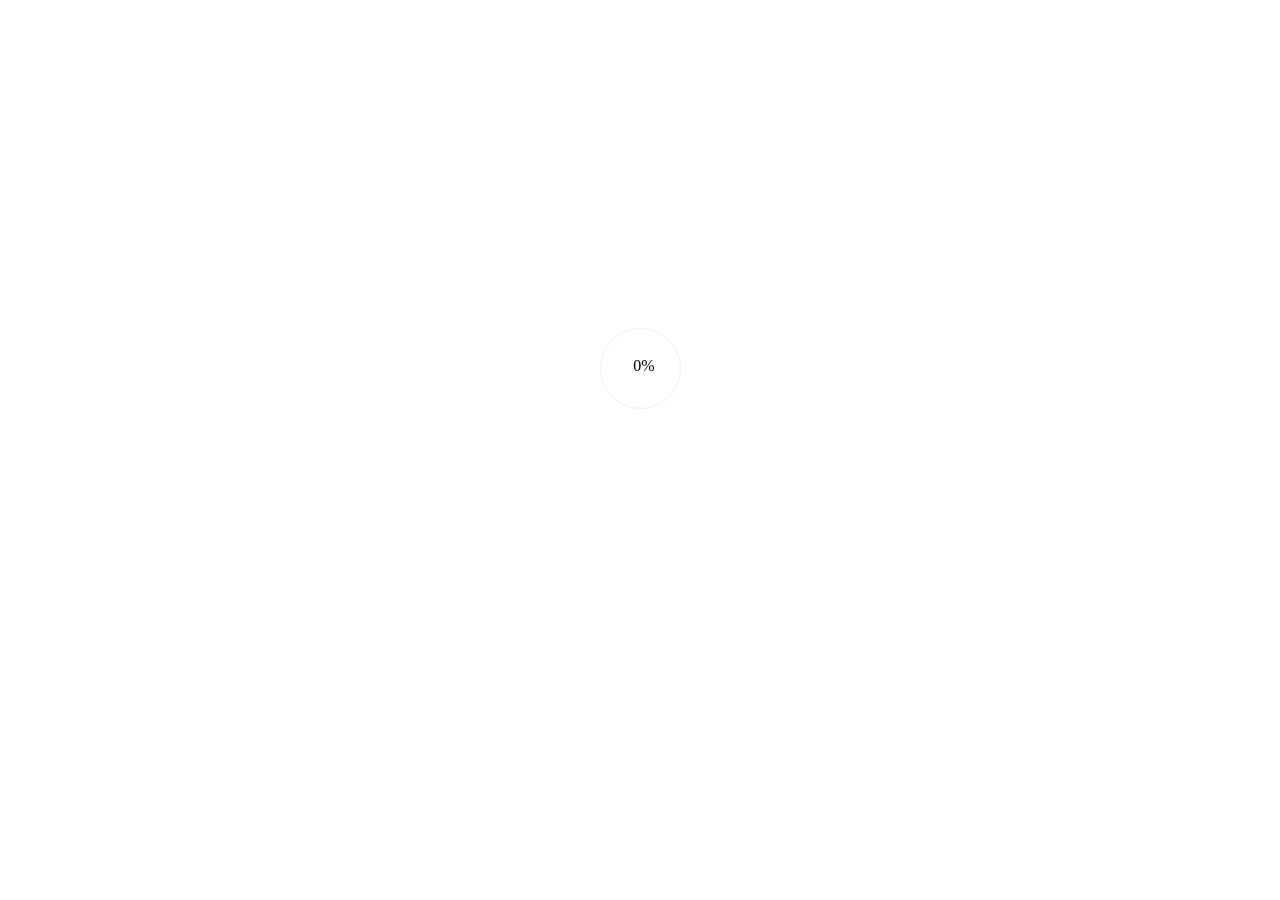
==== index.html @ a5309280 "ChekEdit" ====
<!DOCTYPE html>
<html dir="rtl">

<head>
    <meta charset="UTF-8">
    <meta http-equiv="X-UA-Compatible" content="IE=edge">
    <meta name="viewport" content="width=device-width, initial-scale=1.0">
    <title>Nima Tajik | نیما تاجیک</title>
    <link href="https://cdn.jsdelivr.net/npm/bootstrap@5.1.0/dist/css/bootstrap.min.css" rel="stylesheet"
        integrity="sha384-KyZXEAg3QhqLMpG8r+8fhAXLRk2vvoC2f3B09zVXn8CA5QIVfZOJ3BCsw2P0p/We" crossorigin="anonymous">
    <script src="https://cdn.jsdelivr.net/npm/bootstrap@5.1.0/dist/js/bootstrap.bundle.min.js"
        integrity="sha384-U1DAWAznBHeqEIlVSCgzq+c9gqGAJn5c/t99JyeKa9xxaYpSvHU5awsuZVVFIhvj"
        crossorigin="anonymous"></script>
    <link href='https://unpkg.com/boxicons@2.0.7/css/boxicons.min.css' rel='stylesheet'>
    <link rel="stylesheet" href="https://pro.fontawesome.com/releases/v5.10.0/css/all.css"
        integrity="sha384-AYmEC3Yw5cVb3ZcuHtOA93w35dYTsvhLPVnYs9eStHfGJvOvKxVfELGroGkvsg+p" crossorigin="anonymous" />
    <link rel="stylesheet" href="style.css">
    <link rel="shortcut icon" href="Assets/Img/logo-org.png" type="image/x-i" />
    <link rel="stylesheet" href="./Assets/aos-master/aos-master/dist/aos.css">
    <script src="https://ajax.googleapis.com/ajax/libs/jquery/3.5.1/jquery.min.js"></script>
    <script src="./Assets/aos-master/aos-master/dist/aos.js"></script>
    <link rel="stylesheet" type="text/css" href="./Assets/dist/loading-bar.css" />
    <script type="text/javascript" src="./Assets/dist/loading-bar.js"></script>
    <link href="https://cdn.jsdelivr.net/npm/bootstrap@5.1.1/dist/css/bootstrap.min.css" rel="stylesheet">
    <script src="https://cdn.jsdelivr.net/npm/bootstrap@5.1.1/dist/js/bootstrap.bundle.min.js"></script>
</head>

<body id="body" class="BodyPic windosBodyPic" data-bs-spy="scroll" data-bs-target=".navbar" data-bs-offset="50">

    <!-- Navbar -->
    <div class="col-12 w-100 fixed-bottom phoneDisplayNone" id="firstDisplayMode">
        <ul class="nav" id="navChangeColor">
            <span class="nav-indicator" id="navIndicator"></span>
            <li class="navLis" id="projectClick">
                <a href="#" class="navA">
                    <i class='fas fa-folder-open' id="iconOne"></i>
                </a>
            </li>
            <li onclick="homeClick()">
                <a href="#" class="navA">
                    <i class='fas fa-home' id="iconTwo"></i>
                </a>
            </li>
            <li onclick="userClick()">
                <a href="#" class="navA">
                    <i class='fas fa-user' id="iconThree"></i>
                </a>
            </li>
        </ul>
    </div>
    <svg xmlns="http://www.w3.org/2000/svg" version="1.1" id="filter-svg" class="phoneDisplayNone">
        <defs>
            <filter id="goo">
                <feGaussianBlur in="SourceGraphic" stdDeviation="10" result="blur" />
                <feColorMatrix in="blur" mode="matrix" values="1 0 0 0 0  0 1 0 0 0  0 0 1 0 0  0 0 0 18 -7"
                    result="goo" />
                <feBlend in="SourceGraphic" in2="goo" />
            </filter>
        </defs>
    </svg>

    <!-- Loading -->
    <div id="myItem1" data-preset="circle">
    </div>

    <!-- TypeText -->
    <div class="container" id="firstDisplayMode1">
        <div class="row">
            <div class="col-12">
                <h2 class="typeTest" id="typeOne">
                    نیما تاجیک
                </h2>
                <p class="typeTest2" id="typeTwo"> برنامه نویس و طراح وب </p>
            </div>
        </div>
    </div>

    <!-- MailBox -->
    <div class="phoneDisplayNone mailBox" id="firstDisplayMode2">
        <Button class="btnMailBox" onclick="btnMailBox()"><i class="fas fa-bars" aria-hidden="true"
                id="barIcon"></i></Button>
        <a href="https://telegram.me/OrgUser01" target="-blank"><i class="fab fa-telegram" aria-hidden="true"
                id="iconTel"></i></a>
        <i class="fab fa-whatsapp" aria-hidden="true" id="iconWat"></i>
        <i class="far fa-envelope" id="iconMail"></i>
        <button class="closeIcon" onclick="closeIcon()"><i class="fas fa-times" id="closicon"></i></button>
    </div>

    <!-- Parallax -->
    <div class="container-fluid phoneDisplayNone">
        <div class="row">
            <div class="parallax col-12" id="parallaxImage"></div>
        </div>
    </div>

    <!-- Introdus My Self -->
    <div id="titleDisplayMode" class="phoneDisplayNone">
        <h2 class="titleIntrodus">معرفـــی</h2>
        <div class="afterBeforOne"></div>
        <div class="afterBeforTwo"></div>
    </div>
    <div class="container phoneDisplayNone" id="myPic">
        <div class="row mt-4" style="width: 95%;margin: auto;">
            <div class="MyPhoto col-12">
                <h4 class="mt-4">نیما تاجیک</h4>
                <p class="introdiusParagraf mt-4"><span>متولد</span> : 1383/07/29</p>
                <p class="introdiusParagraf"><span>رشته درسی </span>: کامپیوتر</p>
                <p class="introdiusParagraf"><span>مسلط به </span>: Html - Css - Bootstrap</p>
                <p class="introdiusParagraf"><span>آشنایی به</span>:Javascript - Jquery</p>
                <p class="introdiusParagraf"><span>آشنایی نسبی به</span>: Sass - Photoshop - Git</p>
                <p class="introdiusParagraf">داشتن مهارت نسبی به تایپ ده انگشتی</p>
            </div>
            <div class="row" style="margin: 0 auto;">
                <div class="col-6">
                    <div class="orgProjectDivPhone">
                        <div id="privPhoneProj"></div>
                        <p style="position: relative; bottom: 20%; color: indigo; font-size: 15px;">پروژه</p>
                    </div>
                </div>
                <div class="col-6">
                    <div class="orgProjectDivPhone1">
                        <div id="privPhoneProj1"></div>
                        <p style="position: relative; bottom: 20%;color: indigo; font-size: 15px;">مینی پروژه</p>
                    </div>
                </div>
            </div>
        </div>
        <br><br><br><br><br>
    </div>



    <!-- My Project -->
    <div class="orgProjectDiv" id="orgProjectDiv">
        <button type="button" class="proje" id="projeClick">پروژه</button>
        <button type="button" class="miniProje" id="miniProjeClick">مینی پروژه</button>
    </div>
    <div id="projeoneDisplay">
        <div id="projes">
            <div class="orginalDiv">
                <a href="projectPage/LearnWebDesign/index.html" target="-blank" style="text-decoration: none;">
                    <div class="row projeOneDiv">
                        <div class="col-7">
                            <p class="pOne">Learn Web Design</p>
                            <p class="withPOne">با استفاده از :
                                <br>
                                <span>Html - Css - Bootstrap</span>
                                <span>JavaScript</span>
                            </p>
                            <div class="circleSpangold"></div>
                        </div>
                        <div class="col-5">
                            <img src="Assets/Img/screencapture-file-E-project-NimaTjk-projectPage-LearnWebDesign-index-html-2021-10-04-04_22_20.png"
                                alt="" class="projeImg">
                        </div>
                    </div>
                </a>
            </div>
            <div class="orginalDiv mt-4">
                <a href="projectPage/mainportofolio-main/page3.html" target="-blank" style="text-decoration: none;">
                    <div class="row projeOneDiv">
                        <div class="col-7">
                            <p class="pOne">FoodShop</p>
                            <p class="withPOne">با استفاده از :
                                <br>
                                <span>Html - Css - Bootstrap</span>
                            </p>
                            <div class="circleSpangold1"></div>
                        </div>
                        <div class="col-5">
                            <img src="Assets/Img/screencapture-file-E-project-NimaTjk-projectPage-mainportofolio-main-page3-html-2021-10-04-07_43_11.png"
                                alt="" class="projeImg">
                        </div>
                    </div>
                </a>
            </div>
        </div>

        <!-- Mini -->
    </div>
    <div id="miniProjes">
        <div class="orginalDiv mt-4">
            <a href="projectPage/7lerarnCalculator/calculator.html" target="-blank" style="text-decoration: none;">
                <div class="row projeOneDiv">
                    <div class="col-7">
                        <p class="pOne" style="font-size:14px;">ماشین حساب | مهندسی</p>
                        <p class="withPOne">با استفاده از :
                            <br>
                            <span>JavaScript</span>
                        </p>
                        <div class="circleSpangold2"></div>
                    </div>
                    <div class="col-5">
                        <img src="Assets/Img/calEdit.png" alt="" class="projeImg">
                    </div>
                </div>
            </a>
        </div>
        <div class="orginalDiv mt-4">
            <a href="projectPage/signIn/login.html" target="-blank" style="text-decoration: none;">
                <div class="row projeOneDiv">
                    <div class="col-7">
                        <p class="pOne" style="font-size:14px;">صحفه ی ورود</p>
                        <p class="withPOne">با استفاده از :
                            <br>
                            <span>Html - Css - JavaScript</span>
                        </p>
                        <div class="circleSpangold3"></div>
                    </div>
                    <div class="col-5">
                        <img src="Assets/Img/screencapture-file-E-project-NimaTjk-projectPage-LearnWebDesign-login-html-2021-10-14-06_03_00.png"
                            alt="" class="projeImg">
                    </div>
                </div>
            </a>
        </div>
    </div>
    <div class="container windowsDisplayNone " id="windowsDisplayNone" style="font-family: cursive !important;">
        <div class="row ">
            <div id="wrapper">
                <!-- Sidebar -->
                <div id="sidebar-wrapper">

                    <div class="sidebar-nav">
                        <div id="page-content-wrapper">
                            <div class="container-fluid">
                                <a href="#menu-toggle" class="btn btn-default " id="menu-toggle" onclick="myIconBar()"
                                    ondblclick="myIconBarDbl()"><i class="fas fa-bars barWindos"></i></a>
                            </div>
                        </div>
                        <nav>
                            <div class="nav1 nav-stacked ">
                                <div class="myImgDiv">
                                    <img src="Assets/Img/undraw_Coding_re_iv62.png" alt="" class="myImgw">
                                </div>
                                <div class="typeDiv">
                                    <h2 class="typeTestW" id="typeOne">
                                        نیما تاجیک
                                    </h2>
                                    <p class="typeTestW2" id="typeTwo"> برنامه نویس و طراح وب </p>
                                </div>
                            </div>

                            <div class="navBtnWindows">
                                <button id="projIconClick"><i class='fas fa-folder-open'></i></button>
                                /
                                <button id="userIconClick"><i class='fas fa-user'></i></button>
                            </div>
                        </nav>
                    </div>
                </div>
            </div>
            <div class="col-lg-9">
                <br>
                <div class="container" id="dipslaWindosIntrodus">
                    <div class="row">
                        <div align=center class="">
                            <p class="skillsWindos">مهارت ها</p>
                            <div class="afterone"></div>
                            <div class="aftertow"></div>
                            <div class="afterthree"></div>
                            <div></div>
                        </div>
                    </div>
                    <div class="row mt-4" data-aos="fade-up">
                        <div class="myIntrodus">
                            <h4 class="nimatjk">نیما تاجیک</h4>
                            <p class="introdiusParagrafW mt-4"><span>متولد</span> : 1383/7/29</p>
                            <p class="introdiusParagrafW"><span>رشته درسی </span>: کامپیوتر</p>
                            <p class="introdiusParagrafW" style="font-family: cursive;"><span>تسلط به </span>: Html -
                                Css - Bootstrap</p>
                            <p class="introdiusParagrafW" style="font-family: cursive;"><span>آشنایی به </span>: Sass -
                                Javascript - Jquery -
                                Photoshop - Git</p>
                            <p class="introdiusParagrafW">داشتن مهارت نسبی به تایپ ده انگشتی</p>
                            <p class="myBiogrophy">من از سال 1399 برنامه نویسی رو شروع کردم و با کمک ویدیو های اموزشی و
                                دوره های مختلف تونستم به دانش خودم در قسمت فرانت اند ، هر روز و هر روز اضافه کنم. من
                                علاقه به برنامه نویسی و طراحی وب دارم ، و هدف اینده ی من بک اند و فول استک شدن هست.</p>
                        </div>
                        <div class="row mt-4">
                            <div class="col-lg-4" data-aos="fade-up" data-aos-duration="2000">
                                <div class="orgProjectDivWindows">
                                    <div class="circProj1"></div>
                                    <div class="circProj2"></div>
                                    <div id="projectNumber"></div>
                                    <p>پروژه شخصی</p>
                                </div>
                            </div>
                            <div class="col-lg-4" data-aos="fade-up" data-aos-duration="2000">
                                <div class="orgProjectDivWindows1">
                                    <div class="circProj3"></div>
                                    <div class="circProj4"></div>
                                    <div id="privProjectNumber"></div>
                                    <p>پروژه</p>
                                </div>
                            </div>
                            <div class="col-lg-4" data-aos="fade-up" data-aos-duration="2000">
                                <div class="orgProjectDivWindows2">
                                    <div class="circProj5"></div>
                                    <div class="circProj6"></div>
                                    <div id="miniProjectNumber"></div>
                                    <p>مینی پروژه</p>
                                </div>
                            </div>
                        </div>
                    </div>
                </div>
                <br><br>
                <div id="windosProjeDis">
                    <div class="row">
                        <div align=center>
                            <p class="projetitleWindos">پروژه</p>
                        </div>
                    </div>
                    <div class="row porojOneWindows1">
                        <div class="col-lg-12 boxshdiw" style="margin: 0 -7px 0px 0;">
                            <a href="projectPage/Note/index.html" target="-blank">
                                <div class="row">
                                    <div class="col-lg-8">
                                        <h4 class="projeTitleWindows">دفترچه یادداشت</h4>
                                        <p>با استفاده از:
                                        </p>
                                        <p>Html - Css - Bootstrap - Javascript</p>
                                        <p><strong>Web Version</strong></p>
                                    </div>
                                    <div class="col-lg-4">
                                        <img src="Assets/Img/Screenshot 2021-10-22 103046.png" alt=""
                                            class="projeImgNote">
                                    </div>
                                </div>
                            </a>
                        </div>
                    </div>

                    <div class="row porojOneWindows1 mt-3">
                        <div class="col-lg-12 boxshdiw" style="margin: 0 -7px 0 0;">
                            <a href="projectPage/7lerarnCalculator/calculator.html" target="-blank">
                                <div class="row">
                                    <div class="col-lg-8">
                                        <h4 class="projeTitleWindows">ماشین حساب مهندسی</h4>
                                        <p>با استفاده از:
                                        </p>
                                        <p>Html - Css - Javascript </p>
                                    </div>
                                    <div class="col-lg-4">
                                        <img src="Assets/Img/screencapture-file-E-project-7lerarnCalculator-calculator-html-2021-10-04-05_30_39.png"
                                            alt="" style="width: 100px; height: 50px;">
                                    </div>
                                </div>
                            </a>
                        </div>
                    </div>

                    <div class="row porojOneWindows1 mt-3">
                        <div class="col-lg-12 boxshdiw" style="margin: 0 -7px 0 0;">
                            <a href="projectPage/signIn/login.html" target="-blank">
                                <div class="row">
                                    <div class="col-lg-8">
                                        <h4 class="projeTitleWindows">صفحه ی ورود</h4>
                                        <p>با استفاده از:
                                        </p>
                                        <p>Html - Css - Javascript</p>
                                    </div>
                                    <div class="col-lg-4">
                                        <img src="Assets/Img/screencapture-file-E-project-NimaTjk-projectPage-LearnWebDesign-login-html-2021-10-14-06_03_00.png"
                                            alt="">
                                    </div>
                                </div>
                            </a>
                        </div>
                    </div>

                    <div class="row porojOneWindows mt-4">
                        <div class="col-lg-6 boxshdiw" style="margin: 0 -15px 0 0;">
                            <a href="projectPage/LearnWebDesign/index.html" target="-blank">
                                <div class="row">
                                    <div class="col-lg-8">
                                        <h4 class="projeTitleWindows">LearnWebDesign</h4>
                                        <p>با استفاده از:
                                        </p>
                                        <p>Html - Css - Bootstrap - Javascript - Jquery</p>
                                    </div>
                                    <div class="col-lg-4">
                                        <img src="Assets/Img/screencapture-file-E-project-NimaTjk-projectPage-LearnWebDesign-index-html-2021-10-04-04_22_20.png"
                                            alt="">
                                    </div>
                                </div>
                            </a>
                        </div>

                        <div class="col-lg-6 boxshdiw" style="margin: 0 15px 0 0;">
                            <a href="projectPage/mainportofolio-main/page3.html" target="-blank">
                                <div class="row">
                                    <div class="col-lg-8">
                                        <h4 class="projeTitleWindows">FoodShop</h4>
                                        <p>با استفاده از:
                                        </p>
                                        <p>Html - Css - Bootstrap - Javascript - Jquery</p>
                                    </div>
                                    <div class="col-lg-4">
                                        <img src="Assets/Img/screencapture-file-E-project-NimaTjk-projectPage-mainportofolio-main-page3-html-2021-10-04-07_43_11.png"
                                            alt="">
                                    </div>
                                </div>
                            </a>
                        </div>
                    </div>
                </div>
            </div>
        </div>
    </div>
    <div id="myItem2" data-preset="circle">
    </div>
    <script src="Script.js"></script>
</body>

</html>
---- style.css ----
#myItem2{
    display: none;
}
*{
    cursor: url(../NimaTajik/Assets/Img/circle-and-cursor-arrow.png) , auto;
    font-family:'Vazir-FD';
}
@font-face {
    font-family:'Vazir-FD';
    src: url('../NimaTajik/Assets/Fonts/vazir/woff/Vazir-FD.woff') format('woff');
}
@keyframes shake {
    10%, 90% {
      transform: translate3d(-1px, 0, 0);
    }
    
    20%, 80% {
      transform: translate3d(2px, 0, 0);
    }
  
    30%, 50%, 70% {
      transform: translate3d(-4px, 0, 0);
    }
  
    40%, 60% {
      transform: translate3d(4px, 0, 0);
    }
  }
.miniProje:hover{
    animation: shake 0.82s cubic-bezier(.36,.07,.19,.97) both;
    transform: translate3d(0, 0, 0);
    backface-visibility: hidden;
    perspective: 1000px;
    color: white;
    background-color: goldenrod;
    border-bottom: 1px dashed white !important;
}
.proje:hover{
    animation: shake 0.82s cubic-bezier(.36,.07,.19,.97) both;
    transform: translate3d(0, 0, 0);
    backface-visibility: hidden;
    perspective: 1000px;
    color: white;
    background-color: goldenrod;
    border-bottom: 1px dashed white !important;
}
.miniProje:focus{
    outline: none;
}
.proje:focus{
    outline: none;
}
#dipslaWindosIntrodus{
    display: none;
}
#windosProjeDis{
    display: none;
}
.BodyPic{
    background-image: url(../NimaTajik/Assets/Img/sigmund-65u8D-iNh0M-unsplash.jpg);
    background-repeat: no-repeat;
    background-size: cover;
    height: 45rem;
}
.changebackgroundimage{
    background-image: none;
    background: white;
}

.changecolor{
    color: black !important;
}
.color{
    color: white;
}

/*  */
.orgProjectDivPhone{
    background-color: white;
    color: black;
    margin-top: 20px;
    text-align: center;
    width: 105%;
    border-radius: 10px;
    height: 80%;
    /* padding: 15px; */
    box-shadow: 0px 0px 12px 0px #ebebeb;
    /* position: relative; */
    /* top: 5%; */
}
#privPhoneProj{
    font-size: 18px;
    color: black;
    position: relative;
    /* bottom: 20%; */
    font-family: 'Font Awesome 5 Pro';
}

.orgProjectDivPhone1{
    background-color: white;
    color: black;
    margin-top: 20px;
    text-align: center;
    width: 105%;
    border-radius: 10px;
    height: 60%;
    /* padding: 15px; */
    box-shadow: 0px 0px 12px 0px #ebebeb;
    /* position: relative; */
    /* top: 5%; */
}
#privPhoneProj1{
    font-size: 18px;
    color: black;
    position: relative;
    /* bottom: 20%; */
    font-family: 'Font Awesome 5 Pro';
}
.addTopClassChange::before{
    content: "" !important;
    position: absolute !important;
    top: -1px !important;
    left: 33px !important;
    width: 30px !important;
    height: 27px !important;
    border-top-right-radius: 100% !important;
    background: transparent !important;
    z-index: -1 !important;
    background-color: rgb(207, 158, 33) !important;
}
.addTopClassChange::after{
    content: "" !important;
    position: absolute !important;
    top: -1px !important;
    width: 30px !important;
    height: 27px !important;
    border-top-left-radius: 100% !important;
    background: transparent !important;
    z-index: -1 !important;
    background-color: rgb(207, 158, 33) !important;
    right: 3.8ch !important;
}
.addTopClass{
    border-radius: 50%;
    position: relative;
    bottom: 28px;
    margin: 0 10px;
    border: none;
    /* width: 50px; */
    text-align: center;
}
.addTopClass::before{
    content: "";
    position: absolute;
    top: -1px;
    left: 37px;
    width: 34px;
    height: 29px;
    border-top-right-radius: 100%;
    background: transparent;
    z-index: -1;
    background-color: rgba(233, 233, 233, 0.123);
    transition: 1s;
}
.addTopClass::after{
    content: "";
    position: absolute;
    top: -1px;
    width: 36px;
    height: 29px;
    border-top-left-radius: 100%;
    background: transparent;
    z-index: -1;
    background-color: rgba(233, 233, 233, 0.123);
    right: 5.5vh;
    transition: 1s
}
.fa-home{
    font-size:  21px !important;
}
.nameInput{
    border: 1px dashed goldenrod;
    border-radius: 5px;
    height: 40px;
    color: goldenrod;
    position: relative;
    width: 250px;
}
.nameInput::placeholder{
    font-size: 12px;
    text-align: center;
    font-weight: bolder;
    color: goldenrod;
}
.nameInput:focus{
    outline: none;
}
.orgInput{
    text-align: center;
}
.btnIcon{
    background: none;
    border: none;
    position: absolute;
    right: 255px;
    top: 106px;
    border-right: 1px solid goldenrod;
}
.fa-check{
    color: goldenrod;
}
#wrongInput{
    display: block;
    font-size: 10px;
    color: red;
    text-align: center;
    font-weight: bolder;
}
/* End Navbar */
/* Type */
.typeTest{
    width: 10ch;
    animation: typing 1.8s steps(11 , end), cursor-blink 0.7s step-end infinite alternate;
    white-space: nowrap;
    overflow: hidden;
    text-align: center;
    height: 100px;
    margin: 0 auto;
    font-weight: bolder;
    color: rgb(255, 255, 255);
    font-size: 25px;
    margin-top: 80px;
    height: 40px;
}
.typeTest2{
    width: 22ch;
    animation: typing 4s steps(23 , end), cursor-blink 0.7s step-end infinite alternate;
    white-space: nowrap;
    overflow: hidden;
    text-align: center;
    height: 100px;
    margin: 0 auto;
    font-weight: bolder;
    color: rgb(255, 255, 255);
    font-size: 16px;
    position: relative;
    top: 20px;
    border-left: 2px solid;
    height: 30px;
}
@keyframes typing{
    from {
        width: 0;
    }
}
@keyframes cursor-blink{
    50%{
        border-color: transparent;
    }
}
/* End Type */

.imgHomeFirst{
    width: 100%;
    height: 100%;
}

.mailBox{
    position: absolute;
    top: 80%;
    right: 10%;
    /* color: goldenrod; */
    animation: upDown 3s infinite;
    font-size: 25px;
}
.fa-telegram , .fa-whatsapp{
    display: none;
}
.fa-telegram{
    position: relative;
    bottom: 35px;
    color: deepskyblue;
    font-size: 27px;
    left: 32%;
}
.fa-whatsapp{
    position: relative;
    left: 3%;
    top: 31px;
    font-size: 26px;
    color: greenyellow;
}
.fa-envelope{
    position: relative;
    color: white;
    display: none;
    left: 35px;
    bottom: 35px;
}
.btnMailBox{
    background: none;
    border: none;
    color: white;
}
.closeIcon{
    border: none;
    background: none;
}
.fa-times{
    display: none;
    color: white;
    position: relative;
    left: 108px;
}
#myItem1{
    margin: 0 auto;
    position: relative;
    top: 42%;
}
.ldBar-label{
    position: absolute;
    top: 30px;
    color: white;
    right: 30px;
}
#firstDisplayMode , #firstDisplayMode1 , #firstDisplayMode2{
    display: none;
}
@keyframes upDown{
    50%{
        top: 78%;
    }
    100%{
        top: 80%;
    }
}
.MyPhoto{
    box-shadow: 0px 0px 12px 0px #ebebeb;
    border-radius: 10px;
    width: 85%;
    margin: 0 auto;
    text-align: center;
    background-color: white;
}
.MyPhoto img{
    width: 100px;
    height: 80px;
}
#myPic , #titleDisplayMode{
    display: none;
}
.parallax{
    display: none;
    background-image: url(../NimaTajik/Assets/Img/altumcode-7iXRCPp9Akc-unsplash\(1\).jpg);
    background-attachment: fixed;
    background-position: center;
    background-repeat: no-repeat;
    background-size: cover;
    height: 185px;
}

.titleIntrodus{
    position: relative;
    color: goldenrod;
    text-align: center;
    margin: 16px 20px 20px 0;
    width: 5.399ch;
    animation: typing 2s steps(7 , end), cursor-blink 0.7s step-end infinite alternate;
    white-space: nowrap;
    overflow: hidden;
    height: 30px;
    font-weight: bolder;
}

.introdiusParagraf{
    font-size: 14px;
    text-align: right;
}
.introdiusParagraf span{
    font-weight: bold;
}



/*//////////////////////////////////////////////*/

:root {
    --bg-body: #dff9fb;
    --bg-nav: #220455;
    --color-nav: #644c89;
    --color-nav-active: #fff;
}

#filter-svg {
    display: none;
}

.nav {
    direction: ltr;
    width: 100%;
    position: relative;
    list-style-type: none;
    background-color: rgb(233, 233, 233);
    height: 45px;
    border-top-left-radius: 50px;
    filter: url(#goo);
    border-top-right-radius: 50px;
}
.navA{
    text-decoration: none;
    color: darkgoldenrod;
    width: 106px;
    height: 100%;
    display: inline-grid;
    place-items: center;
    font-size: 20px;
    z-index: 1;
    position: relative;
    overflow: hidden;
}
.titleColors{
    color: white !important;
}
.title {
    color: darkgoldenrod;
    display: none;
}

.nav li a.nav-item-active .title {
    display: block;
    font-size: 16px;
}
.jjjjjjj{
    color: rgb(218, 170, 49);
}
.nav .nav-indicator {
    width: 70px;
    height: 80px;
    border-radius: 50%;
    background-color: rgb(233, 233, 233);
    position: absolute;
    top: -20px;
    left: calc(54% - 14%);
    z-index: -1;
    transition: left 0.5s cubic-bezier(0.4, 0, 1, 1);
}

@keyframes zoom {
    0% {
        width: 0px;
        height: 0px;
        opacity: 0.2;
    }
    100% {
        width: 1500px;
        height: 1500px;
        opacity: 0;
    }
}

.proje , .miniProje{
    background: none;
    border-bottom: 1px dashed darkgoldenrod !important;
    border: none;
    margin-top: 20px;
    box-shadow: inset 2px 1px 0px 0px rgb(247 244 244), inset -3px 0px 0px 0px rgb(247 244 244);
    border-top-right-radius: 10px;
    border-top-left-radius: 10px;
    height: 45px;
    width: 150px;
    color: darkgoldenrod;
}
.orgProjectDiv{
    text-align: center;
}
.projectParagraf{
    font-size: 12px;
    text-align: justify;
    font-weight: bolder;
    line-height: 35px;
    padding: 35px;
}
.windowsDisplayNone{
    display: none;
}

.projeImg{
    width: 100%;
    height: 100%;
}
.orginalDiv{
    width: 80%;
    margin: 0 auto;
    margin-top: 30px;
    border-radius: 0px 30px 0px 0px
}
.projeOneDiv{
    box-shadow: 0px 0px 12px 0px #ebebeb;
    border-radius: 0px 35px 5px 0px;
}
.withPOne{
    font-size: 14px;
    color: darkgoldenrod;
    font-weight: bolder;
}
.withPOne span{
    font-size: 10px;
    color: black;
    font-weight: bolder;
}
.pOne{
    color: darkgoldenrod;
    margin-top: 10px;
    font-weight: bolder;
    font-size: 16px;
}
#projeoneDisplay{
    display: none;
}
#miniProjes{
    display: none;
}
.orgProjectDiv{
    display: none;
}

/* Extra small devices (phones, 600px and down) */
@media only screen and (max-width: 600px) {
    /* #windowsDisplayNone{
        display: none !important;
    } */

    #windowsDisplayNone{
        display: none !important;
    }
    #dipslaWindosIntrodus{
        display: none;
    }
    #windosProjeDis{
        display: none;
    }
    .navA{
        text-decoration: none;
        color: darkgoldenrod;
        width: 106px;
        height: 100%;
        display: inline-grid;
        place-items: center;
        font-size: 20px;
        z-index: 1;
        position: relative;
        overflow: hidden;
    }
    .nav .nav-indicator{
        width: 70px;
        height: 80px;
        border-radius: 50%;
        background-color: rgb(233, 233, 233);
        position: absolute;
        top: -20px;
        left: calc(56% - 15%);
        z-index: -1;
        transition: left 0.5s cubic-bezier(0.4, 0, 1, 1);
    }

}

/* Small devices (portrait tablets and large phones, 600px and up) */
@media only screen and (min-width: 600px) {

    /* #windowsDisplayNone{
        display: none !important;
    } */
    #dipslaWindosIntrodus{
        display: none;
    }
    #windosProjeDis{
        display: none;
    }
    .windowsDisplayNone{
        display: none;
    }
    .navA{
        text-decoration: none;
        color: darkgoldenrod;
        width: 140px;
        height: 100%;
        display: inline-grid;
        place-items: center;
        font-size: 21px;
        z-index: 1;
        position: relative;
        overflow: hidden;
    }
    .nav .nav-indicator{
        width: 65px;
        height: 70px;
        border-radius: 50%;
        background-color: rgb(233, 233, 233);
        position: absolute;
        top: -20px;
        left: calc(395px - 45px);
        z-index: -1;
        transition: left 0.5s cubic-bezier(0.4, 0, 1, 1);
    }
  
    .typeTest{
        width: 10ch;
        animation: typing 1.8s steps(11 , end), cursor-blink 0.7s step-end infinite alternate;
        white-space: nowrap;
        /* overflow: hidden; */
        text-align: center;
        height: 100px;
        margin: 0 auto;
        font-weight: bolder;
        color: rgb(255, 255, 255);
        font-size: 32px;
        margin-top: 90px;
        height: 55px;
    }
    .typeTest2{
        width: 22ch;
        animation: typing 4s steps(23 , end), cursor-blink 0.7s step-end infinite alternate;
        white-space: nowrap;
        overflow: hidden;
        text-align: center;
        height: 100px;
        margin: 0 auto;
        font-weight: bolder;
        color: rgb(255, 255, 255);
        font-size: 20px;
        position: relative;
        top: 20px;
        border-left: 2px solid;
        height: 30px;
    }
    .btnMailBox{
        background: none;
        border: none;
        color: white;
        font-size: 29px;
    }
    .nav{
        direction: ltr;
        width: 100%;
        position: relative;
        list-style-type: none;
        background-color: rgb(233, 233, 233);
        height: 49px;
        border-top-left-radius: 50px;
        filter: url(#goo);
        border-top-right-radius: 50px;
    }
    .titleIntrodus{
        position: relative;
        color: goldenrod;
        text-align: center;
        margin: 16px 20px 20px 0;
        width: 5.399ch;
        animation: typing 2s steps(7 , end), cursor-blink 0.7s step-end infinite alternate;
        white-space: nowrap;
        overflow: hidden;
        height: 30px;
        font-weight: bolder;
    }
    .parallax{
        display: none;
        background-image: url(../NimaTajik/Assets/Img/altumcode-7iXRCPp9Akc-unsplash\(1\).jpg);
        background-attachment: fixed;
        background-position: center;
        background-repeat: no-repeat;
        background-size: cover;
        height: 190px;
        width: 100%;
    }
    .proje , .miniProje{
        background: none;
        border-bottom: 1px dashed darkgoldenrod !important;
        border: none;
        margin-top: 20px;
        /* border: none; */
        box-shadow: inset 2px 1px 0px 0px rgb(247 244 244), inset -3px 0px 0px 0px rgb(247 244 244);
        border-top-right-radius: 10px;
        border-top-left-radius: 10px;
        /* border-radius: 10px; */
        height: 55px;
        width: 180px;
        color: darkgoldenrod;
    }
     
    .pOne{
        color: darkgoldenrod;
        margin-top: 10px;
        font-weight: bolder;
        font-size: 20px !important;
    }
    .withPOne{
        font-size: 15px;
        color: darkgoldenrod;
        font-weight: bolder;
    }
    .withPOne span{
        font-size: 12px;
        color: black;
        font-weight: bolder;
    }
    .projeImg{
        width: 70%;
        height: 100%;
    }
    .introdiusParagraf{
        font-size: 15px;
        text-align: right;
    }
    .orginalDiv{
        width: 70%;
        margin: 0 auto;
        margin-top: 30px;
        border-radius: 0px 30px 0px 0px;
    }
    .projeImg{
        width: 55%;
        height: 100%;
    }
}

/* Medium devices (landscape tablets, 768px and up) */
@media only screen and (min-width: 768px) {
    .navA{
        text-decoration: none;
        color: darkgoldenrod;
        width: 256px;
        height: 100%;
        display: inline-grid;
        place-items: center;
        font-size: 20px;
        z-index: 1;
        position: relative;
        overflow: hidden;
    } 
    /* #windowsDisplayNone{
        display: none !important;
    } */
    #dipslaWindosIntrodus{
        display: none;
    }
    #windosProjeDis{
        display: none;
    }
    .windowsDisplayNone{
        display: block;
    }
    body {
        position: relative;
      }
      .nav-pills {
        top: 6%;
        position: fixed;
        right: 4%;
      }
      /* div.col-sm-9 div {
        height: 250px;
        font-size: 28px;
      } */
      #section1 {color: #fff; background-color: #1E88E5;}
      #section2 {color: #fff; background-color: #673ab7;}
      #section3 {color: #fff; background-color: #ff9800;}
      #section41 {color: #fff; background-color: #00bcd4;}
      #section42 {color: #fff; background-color: #009688;}
      
      .myImgDiv{
          text-align: center;
      }
      .nimatjk{
          margin: 40px 0 20px 0;
          color: goldenrod;
      }
      .introdiusParagrafW span{
          color: goldenrod;
          font-weight: bolder;
          font-size: 18px;
      }
      .introdiusParagrafW{
          font-size: 15px;
      }
      .myIntrodus{
        box-shadow: 0px 0px 12px 0px #ebebeb;
        text-align: center;
        height: 320px;
        border-radius: 120px 0px 120px 0px;
      }
      .orgCart{
        box-shadow: 0px 0px 12px 0px #ebebeb;
        width: 20%;
        height: 60%;
        border-radius: 8px;
      }
      .myImgw{
        width: 150px;
        height: 150px;
        border-radius: 50%;
        /* border: 1px solid black; */
        box-shadow: 0px 0px 12px 0px #ebebeb;
        margin-top: 10px;
      }
      .typeDiv{
          text-align: center;
      }
      .typeTestW{
        width: 9ch;
        animation: typing 1.8s steps(10 , end), cursor-blink 0.7s step-end infinite alternate;
        white-space: nowrap;
        overflow: hidden;
        text-align: center;
        height: 100px;
        margin: 0 auto;
        font-weight: bolder;
        color: black;
        font-size: 25px;
        margin-top: 30px;
        height: 40px;
    }
    .typeTestW2{
        width: 18ch;
        animation:typing 4s steps(18 , end), cursor-blink 0.7s step-end infinite alternate;
        white-space: nowrap;
        overflow: hidden;
        text-align: center;
        height: 100px;
        margin: 0 auto;
        font-weight: bolder;
        color: goldenrod;
        font-size: 16px;
        position: relative;
        top: 20px;
        border-left: 2px solid;
        height: 30px;
    }
    @keyframes typing{
        from {
            width: 0;
        }
    }
    @keyframes cursor-blink{
        50%{
            border-color: transparent;
        }
    }
    .navA{
        text-decoration: none;
        color: darkgoldenrod;
        width: 341px;
        height: 100%;
        display: inline-grid;
        place-items: center;
        font-size: 20px;
        z-index: 1;
        position: relative;
        overflow: hidden;
    }
    .projeImg{
        width: 33%;
        height: 100%;
    }
    .orginalDiv{
        width: 70%;
        margin: 0 auto;
        margin-top: 30px;
        border-radius: 0px 30px 0px 0px;
    }
    .parallax{
        display: none;
        background-image: url(../NimaTajik/Assets/Img/altumcode-7iXRCPp9Akc-unsplash\(1\).jpg);
        background-attachment: fixed;
        background-position: top;
        background-repeat: no-repeat;
        background-size: 100%;
        height: 235px;
    }
}

/* Large devices (laptops/desktops, 992px and up) */
@media only screen and (min-width: 992px) {
    .projeImgNote{
        width: 100%;
        height: 120px;
    }
    .phoneDisplayNone{
        display: none !important;
    }
    
    .BodyPic{
        background-image: none;
    }
    body {
        
        position: relative;
      }
      .projetitleWindos{
        font-size: 26px;
        font-weight: bolder;
        color: indigo;
        margin: 0 0 40px 0;
      }
      /* .nav-pills {
        position: fixed;
        top: 10%;
      } */
      /* div.col-sm-9 div {
        height: 250px;
        font-size: 28px;
      } */
      #section1 {color: #fff; background-color: #1E88E5;}
      #section2 {color: #fff; background-color: #673ab7;}
      #section3 {color: #fff; background-color: #ff9800;}
      #section41 {color: #fff; background-color: #00bcd4;}
      #section42 {color: #fff; background-color: #009688;}
      
      .myImgDiv{
          text-align: center;
      }
      .nimatjk{
        margin: 40px 0 20px 0;
        color: blue;
        font-weight: bolder;
    }
    .introdiusParagrafW span{
        color: royalblue;
        /* font-weight: bolder; */
        font-size: 18px;
    }
      .introdiusParagrafW{
          font-size: 15px;
      }
      .myIntrodus{
        box-shadow: 0px 0px 8px 0px #dddddd, 0px 0px 8px 0px #dddddd;
        text-align: center;
        height: 430px;
        border-radius: 120px 0px 120px 0px;
        /* background-image: url(../NimaTjk/Assets/Img/georgie-cobbs-bKjHgo_Lbpo-unsplash.jpg); */
        /* background-size: cover; */
        /* background-repeat: no-repeat; */
        direction: rtl;
      }
      /* .orgCart{
        box-shadow: 0px 0px 12px 0px #ebebeb;
        width: 20%;
        height: 60%;
        border-radius: 8px;
        background-color: white;
        direction: rtl;
      } */
      .myImgw{
        width: 150px;
        height: 150px;
        border-radius: 50%;
        /* border: 1px solid black; */
        box-shadow: 0px 0px 12px 0px #ebebeb;
        margin-top: 10px;
      }
      .typeDiv{
          text-align: center;
      }
      .typeTestW{
        width: 10ch;
        animation: typing 1.8s steps(10 , end), cursor-blink 0.7s step-end infinite alternate;
        white-space: nowrap;
        overflow: hidden;
        text-align: center;
        height: 100px;
        margin: 0 auto;
        font-weight: bolder;
        color: mediumblue;
        font-size: 25px;
        margin-top: 30px;
        height: 40px;
    }
    .typeTestW2{
        width: 22ch;
        animation:typing 4s steps(18 , end), cursor-blink 0.7s step-end infinite alternate;
        white-space: nowrap;
        overflow: hidden;
        text-align: center;
        height: 100px;
        margin: 0 auto;
        font-weight: bolder;
        color: royalblue;
        font-size: 16px;
        position: relative;
        top: 20px;
        border-left: 2px solid;
        height: 30px;
    }
    @keyframes typing{
        from {
            width: 0;
        }
    }
    @keyframes cursor-blink{
        50%{
            border-color: transparent;
        }
    }
    /* .borderChange{
        border-right: 1px dashed darkgoldenrod;
        position: relative;
        bottom: 99px;
        height: 500px; */
    /* } */
    .windosBodyPic{
        background-image: url(../NimaTajik/Assets/Img/ben-kolde-bs2Ba7t69mM-unsplash.jpg) ;
        background-size: cover;
        background-repeat: no-repeat;
    }
    .windosBodyPic2{
        background-image: none;
        background: rgb(255, 255, 255);
    }
    #firstDisplayMode1 , #myItem1{
        display: none !important;
    }
    #myItem2{
        display: block;
        margin: 0 auto;
        position: relative;
        top: 45%;
        /* left: 50%; */
        /* right: 50%; */
        /* bottom: 50%; */
        /* margin-top: 80%; */
    }
    .ldBar-label {
        position: absolute;
        top: 30px;
        color: black;
        right: 30px;
    }
    .windowsNavEdit{
        background: rgb(226, 226, 226);
        width: 21%;
        position: fixed;
        left: 80%;
        border-radius: 10px 10px 10px 750%;
        height: 210px;
    }
    .barWindos{
        color: darkblue !important;
        font-size: 22px;
    }
    .barEdit{
        text-align: left;
    }
    .navBtnWindows{
        text-align: center;
        position: relative;
        top: 15em;
    }
    .navBtnWindows button{
        background: none;
        border: none;
        padding: 15px;
    }
    .navBtnWindows i{
        font-size: 20px;
        color: darkblue;
    }
    #menu-toggle{
    width: 6%;
    height: 60px;
    position: relative;
    top: 12px;
    left: 3%;

    
    }
    #menu-toggle:focus{
        outline: none !important;
        box-shadow: none !important;
    }
    /*  */
    
#wrapper {
    padding-left: 0;
    -webkit-transition: all 0.5s ease;
    -moz-transition: all 0.5s ease;
    -o-transition: all 0.5s ease;
    transition: all 0.5s ease;
}
#wrapper.toggled {
    padding-left: 250px;
}
#sidebar-wrapper {
    z-index: 1000;
    position: fixed;
    left: 250px;
    width: 0;
    height: 100%;
    margin-right: -250px;
    overflow-x: hidden;
    /* background: rgb(190, 190, 190); */
    background-image: url(../NimaTajik/Assets/Img/augustine-wong-li0iC0rjvvg-unsplash.jpg);
    background-size: cover;
    background-repeat: no-repeat;
    -webkit-transition: all 0.5s ease;
    -moz-transition: all 0.5s ease;
    -o-transition: all 0.5s ease;
    transition: all 0.5s ease;
}
#wrapper.toggled #sidebar-wrapper {
    width: 250px;
}
/* Sidebar Styles */
.iconClick {
    position: fixed !important;
    left: 10% !important;
    top: 5% !important;
    transition:  3s !important;
    animation: upDowns 3s infinite ;
}
@keyframes upDowns{
    50%{
        top: 1%;
    }
    100%{
        top: 30%;
    }
}
 .sidebar-nav {
    position: absolute;
    top: 0;
    width: 100%;
    margin: 0;
    padding: 0;
    list-style: none;
}
.sidebar-nav li {
    text-indent: 20px;
    line-height: 40px;
    padding-right: 17%;
}
.sidebar-nav li a {
    display: block;
    text-decoration: none;
    color: #999999;
}
.sidebar-nav li a:hover {
    text-decoration: none;
    color: #fff;
    background: rgba(255, 255, 255, 0.2);
}
.sidebar-nav li a:active, .sidebar-nav li a:focus {
    text-decoration: none;
}
.sidebar-nav > .sidebar-brand {
    height: 65px;
    font-size: 18px;
    line-height: 60px;
}
.sidebar-nav > .sidebar-brand a {
    color: #999999;
}
.sidebar-nav > .sidebar-brand a:hover {
    color: #fff;
    background: none;
}
#sidebar-wrapper {
    top: 0px;
    z-index: 1000;
    position: fixed;
    left: 0%;
    width: 360px;
    height: 100%;
    margin-right: -250px;
    overflow-y: hidden;
    /* background: rgb(235, 235, 235); */
    -webkit-transition: all 0.5s ease;
    -moz-transition: all 0.5s ease;
    -o-transition: all 0.5s ease;
    transition: all 0.5s ease;
}
#wrapper.toggled #sidebar-wrapper {
    width: 0px;
}
.pjImg{
    width: 50px;
    height: 50px;
}

.myBiogrophy{
    line-height: 32px;
    margin-top: 40px;
    color: royalblue;
    font-size: 15px;
}
/* .projOneDiv{
    background-color: rgb(238, 238, 238);
    width: 30%;
    height: 20px;
    border-radius: 50%;
} */

.skillsWindos{
    font-size: 20px;
    font-weight: bolder;
    color: darkblue;
    width: 9ch;
        animation:typing 3s steps(10 , end), cursor-blink 0.7s step-end infinite alternate;
        white-space: nowrap;
        overflow: hidden;
        text-align: center;
        height: 100px;
        /* margin: 0 auto; */
        font-weight: bolder;
        /* color: royalblue; */
        /* font-size: 16px; */
        position: relative;
        /* top: 20px; */
        /* border-left: 2px solid; */
        height: 25px;
}
.aftertow::before{
    content: '';
    position: absolute;
    width: 0.5%;
    height: 2px;
    background-color: royalblue;
    top: 6.8%;
    right: 35.5%;
}
.aftertow::after{
    content: '';
    position: absolute;
    width: 0.5%;
    height: 2px;
    background-color: royalblue;
    top: 6.8%;
    right: 42.2%;
}
.afterthree::before{
    content: '';
    position: absolute;
    width: 1.5%;
    height: 2px;
    background-color: royalblue;
    top: 6.1%;
    right: 41.75%;
}
.afterthree::after{
    content: '';
    position: absolute;
    width: 0.5%;
    height: 2px;
    background-color: royalblue;
    top: 5.4%;
    right: 42.21%;
}
.afterone::before{
    content: '';
    position: absolute;
    width: 1.5%;
    height: 2px;
    background-color: royalblue;
    top: 6.1%;
    right: 35%;
}
.afterone::after{
    content: '';
    position: absolute;
    width: 0.5%;
    height: 2px;
    background-color: royalblue;
    top: 5.4%;
    right: 35.5%;
}
.orgProjectDivWindows{
    background-color: white;
    color: black;
    margin-top: 30px;
    text-align: center;
    width: 95%;
    height: 70%;
    padding: 15px;
    box-shadow: 0px 0px 8px 0px #dddddd, 0px 0px 8px 0px #dddddd;
    transform: rotate( 
3deg);
    position: relative;
    top: 5%;
}
.circProj1{
    position: relative;
    background-color: darkblue;
    width: 10px;
    height: 10px;
    border-radius: 50%;
    bottom: 18%;
    left: 5%;
    box-shadow: 0px 0px 0px 4px #dddddd;
}
.circProj2{
    position: relative;
    background-color: darkblue;
    width: 10px;
    height: 10px;
    border-radius: 50%;
    bottom: 32%;
    right: 101%;
    box-shadow: 0px 0px 0px 4px #dddddd;
}
#projectNumber{
    font-size: 20px;
    color: darkblue;
    position: relative;
    bottom: 15%;
    font-family: 'Font Awesome 5 Pro';
}
.orgProjectDivWindows1{
    background-color: white;
    color: black;
    margin-top: 30px;
    text-align: center;
    width: 95%;
    height: 70%;
    padding: 15px;
    box-shadow: 0px 0px 8px 0px #dddddd, 0px 0px 8px 0px #dddddd;
}
#privProjectNumber{
    font-size: 20px;
    color: darkblue;
    position: relative;
    bottom: 15%;
    font-family: 'Font Awesome 5 Pro';
}
.circProj3{
    position: relative;
    background-color: darkblue;
    width: 10px;
    height: 10px;
    border-radius: 50%;
    bottom: 18%;
    left: 5%;
    box-shadow: 0px 0px 0px 4px #dddddd;
}
.circProj4{
    position: relative;
    background-color: darkblue;
    width: 10px;
    height: 10px;
    border-radius: 50%;
    bottom: 32%;
    right: 101%;
    box-shadow: 0px 0px 0px 4px #dddddd;
}
.orgProjectDivWindows2{
    /* cursor: url('../NimaTjk/Assets/Img/circle-and-cursor-arrow.png'); */
    background-color: white;
    color: black;
    margin-top: 30px;
    text-align: center;
    width: 95%;
    height: 70%;
    padding: 15px;
    box-shadow: 0px 0px 8px 0px #dddddd, 0px 0px 8px 0px #dddddd;
    transform: rotate(
-3deg);
    position: relative;
    top: 5%;
}
#miniProjectNumber{
    font-size: 20px;
    color: darkblue;
    position: relative;
    bottom: 15%;
    font-family: 'Font Awesome 5 Pro';
}
.circProj5{
    position: relative;
    background-color: darkblue;
    width: 10px;
    height: 10px;
    border-radius: 50%;
    bottom: 18%;
    left: 5%;
    box-shadow: 0px 0px 0px 4px #dddddd;
}
.circProj6{
    position: relative;
    background-color: darkblue;
    width: 10px;
    height: 10px;
    border-radius: 50%;
    bottom: 32%;
    right: 101%;
    box-shadow: 0px 0px 0px 4px #dddddd;
}

.projDivNav2{
    position: relative;
    display: inline-block;
    right: 49%;
    bottom: 470px;
    width: 100%;
}
#windowsDisplayNone{
    display: none;
}
.porojOneWindows1 img{
    width: 140px;
    height: 140px;
}
.porojOneWindows img{
    width: 140px;
    height: 140px;
}
#windosProjeDis{
    display: none;
}
.boxshdiw{
    box-shadow: 0px 0px 5px 0px rgb(214, 214, 214);
    padding: 30px;
    border-radius: 5px;
}
.boxshdiw a{
    text-decoration: none !important;
    color: black;
}
.boxshdiw a:hover{
    text-decoration: none !important;
    color: black;
    
}
.boxshdiw:hover{
    transform: scale(1.03);
    transition: 0.5s;
}
.projeTitleWindows{
    color: indigo;
    text-align: center;
}
/* .myIntrodus p{
    font-family: cursive;
}
.myIntrodus h4{
    font-family: cursive;
} */
}

/* Extra large devices (large laptops and desktops, 1200px and up) */
@media only screen and (min-width: 1200px) {}
---- Assets/dist/loading-bar.css ----
.ldBar {
  position: relative;
}
.ldBar.label-center > .ldBar-label {
  position: absolute;
  top: 50%;
  left: 50%;
  -webkit-transform: translate(-50%, -50%);
  transform: translate(-50%, -50%);
  text-shadow: 0 0 3px #fff;
}
.ldBar-label:after {
  content: "%";
  display: inline;
}
.ldBar.no-percent .ldBar-label:after {
  content: "";
}
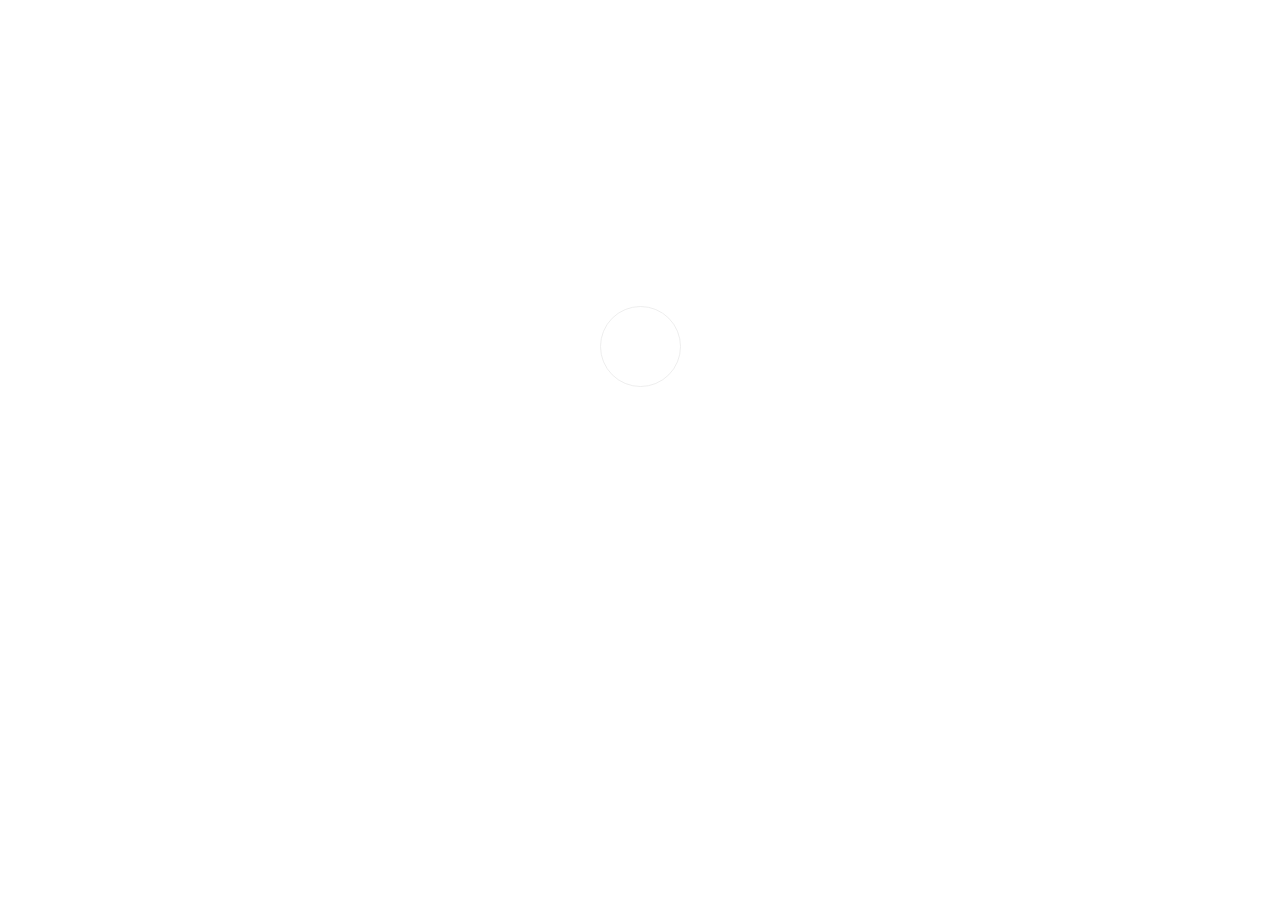
==== commit 8f2c58fc: "End" ====
--- a/index.html
+++ b/index.html
@@ -81,8 +81,8 @@
                 id="barIcon"></i></Button>
         <a href="https://telegram.me/OrgUser01" target="-blank"><i class="fab fa-telegram" aria-hidden="true"
                 id="iconTel"></i></a>
-        <i class="fab fa-whatsapp" aria-hidden="true" id="iconWat"></i>
-        <i class="far fa-envelope" id="iconMail"></i>
+       <a href="https://wa.me/989190186083"> <i class="fab fa-whatsapp" aria-hidden="true" id="iconWat"></i></a>
+      <a href="#" >  <i class=" far fa-envelope" id="iconMail" data-toggle="tooltip" data-placement="top" title="Nima.error404@gmail.com"></i></a>
         <button class="closeIcon" onclick="closeIcon()"><i class="fas fa-times" id="closicon"></i></button>
     </div>
 
@@ -370,7 +370,7 @@
                         </div>
                     </div>
 
-                    <div class="row porojOneWindows mt-4">
+                    <div class="row porojOneWindows mt-4 mb-3">
                         <div class="col-lg-6 boxshdiw" style="margin: 0 -15px 0 0;">
                             <a href="projectPage/LearnWebDesign/index.html" target="-blank">
                                 <div class="row">
--- a/style.css
+++ b/style.css
@@ -25,6 +25,9 @@
     40%, 60% {
       transform: translate3d(4px, 0, 0);
     }
+  }
+  .navBtnWindows i:hover{
+    animation: shake 0.82s cubic-bezier(.36,.07,.19,.97) both;
   }
 .miniProje:hover{
     animation: shake 0.82s cubic-bezier(.36,.07,.19,.97) both;
@@ -83,16 +86,11 @@
     width: 105%;
     border-radius: 10px;
     height: 80%;
-    /* padding: 15px; */
     box-shadow: 0px 0px 12px 0px #ebebeb;
-    /* position: relative; */
-    /* top: 5%; */
 }
 #privPhoneProj{
     font-size: 18px;
     color: black;
-    position: relative;
-    /* bottom: 20%; */
     font-family: 'Font Awesome 5 Pro';
 }
 
@@ -103,17 +101,12 @@
     text-align: center;
     width: 105%;
     border-radius: 10px;
-    height: 60%;
-    /* padding: 15px; */
+    height: 80%;
     box-shadow: 0px 0px 12px 0px #ebebeb;
-    /* position: relative; */
-    /* top: 5%; */
 }
 #privPhoneProj1{
     font-size: 18px;
     color: black;
-    position: relative;
-    /* bottom: 20%; */
     font-family: 'Font Awesome 5 Pro';
 }
 .addTopClassChange::before{
@@ -405,11 +398,11 @@
     border-top-left-radius: 50px;
     filter: url(#goo);
     border-top-right-radius: 50px;
+    justify-content: space-around;
 }
 .navA{
     text-decoration: none;
     color: darkgoldenrod;
-    width: 106px;
     height: 100%;
     display: inline-grid;
     place-items: center;
@@ -526,6 +519,10 @@
 
 /* Extra small devices (phones, 600px and down) */
 @media only screen and (max-width: 600px) {
+
+    .MediaPhone{
+    display: none;
+    }
     /* #windowsDisplayNone{
         display: none !important;
     } */
@@ -542,7 +539,6 @@
     .navA{
         text-decoration: none;
         color: darkgoldenrod;
-        width: 106px;
         height: 100%;
         display: inline-grid;
         place-items: center;
@@ -566,13 +562,15 @@
 }
 
 /* Small devices (portrait tablets and large phones, 600px and up) */
-@media only screen and (min-width: 600px) {
-
+@media only screen and (min-width: 600px) and (max-width:767px) {
+    .MediaPhone{
+        display: none;
+        }
     /* #windowsDisplayNone{
         display: none !important;
     } */
     #dipslaWindosIntrodus{
-        display: none;
+        display: none !important;
     }
     #windosProjeDis{
         display: none;
@@ -583,11 +581,10 @@
     .navA{
         text-decoration: none;
         color: darkgoldenrod;
-        width: 140px;
-        height: 100%;
+        max-width: 100%;
         display: inline-grid;
         place-items: center;
-        font-size: 21px;
+        font-size: 20px;
         z-index: 1;
         position: relative;
         overflow: hidden;
@@ -725,11 +722,16 @@
 }
 
 /* Medium devices (landscape tablets, 768px and up) */
-@media only screen and (min-width: 768px) {
+@media only screen and (min-width: 768px) and (max-width:991px){
+    .MediaPhone{
+        display: none;
+        }
+    .windowsDisplayNone{
+        display: none;
+    }
     .navA{
         text-decoration: none;
         color: darkgoldenrod;
-        width: 256px;
         height: 100%;
         display: inline-grid;
         place-items: center;
@@ -746,9 +748,6 @@
     }
     #windosProjeDis{
         display: none;
-    }
-    .windowsDisplayNone{
-        display: block;
     }
     body {
         position: relative;
@@ -849,7 +848,6 @@
     .navA{
         text-decoration: none;
         color: darkgoldenrod;
-        width: 341px;
         height: 100%;
         display: inline-grid;
         place-items: center;
@@ -880,7 +878,13 @@
 }
 
 /* Large devices (laptops/desktops, 992px and up) */
-@media only screen and (min-width: 992px) {
+@media only screen and (min-width: 992px) and (max-width:1199px) {
+    .navBtnWindows:hover{
+        animation: shake 0.82s cubic-bezier(.36,.07,.19,.97) both;
+      }
+    .windowsDisplayNone{
+        display: none;
+    }
     .projeImgNote{
         width: 100%;
         height: 120px;
@@ -1445,4 +1449,8 @@
 }
 
 /* Extra large devices (large laptops and desktops, 1200px and up) */
-@media only screen and (min-width: 1200px) {}+@media only screen and (min-width: 1200px) {
+    .navBtnWindows:hover{
+        animation: shake 0.82s cubic-bezier(.36,.07,.19,.97) both;
+      }
+}
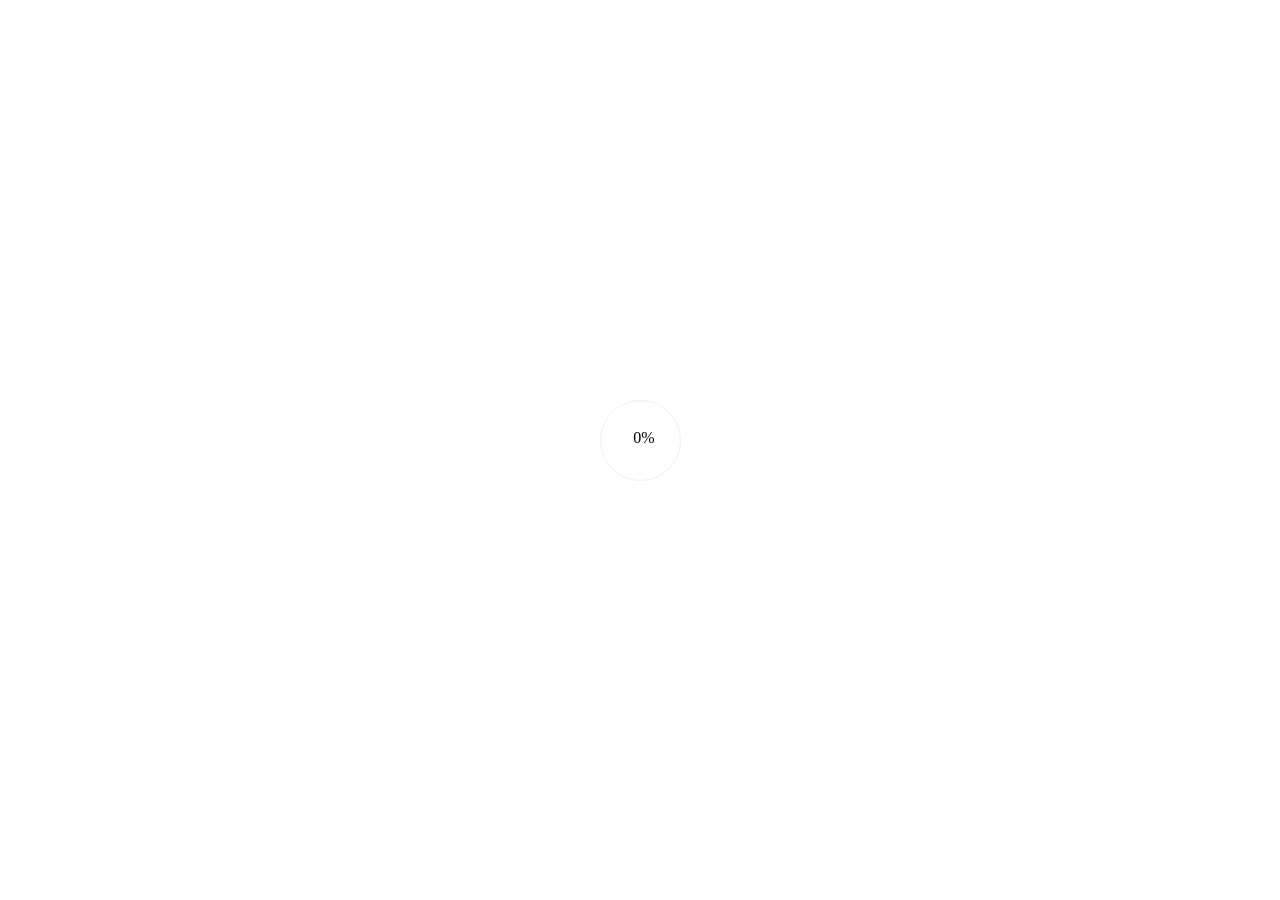
==== commit 774417c1: "Finish" ====
--- a/index.html
+++ b/index.html
@@ -48,6 +48,7 @@
             </li>
         </ul>
     </div>
+
     <svg xmlns="http://www.w3.org/2000/svg" version="1.1" id="filter-svg" class="phoneDisplayNone">
         <defs>
             <filter id="goo">
@@ -81,8 +82,9 @@
                 id="barIcon"></i></Button>
         <a href="https://telegram.me/OrgUser01" target="-blank"><i class="fab fa-telegram" aria-hidden="true"
                 id="iconTel"></i></a>
-       <a href="https://wa.me/989190186083"> <i class="fab fa-whatsapp" aria-hidden="true" id="iconWat"></i></a>
-      <a href="#" >  <i class=" far fa-envelope" id="iconMail" data-toggle="tooltip" data-placement="top" title="Nima.error404@gmail.com"></i></a>
+        <a href="https://wa.me/989190186083"> <i class="fab fa-whatsapp" aria-hidden="true" id="iconWat"></i></a>
+        <a href="#"> <i class=" far fa-envelope" id="iconMail" data-toggle="tooltip" data-placement="top"
+                title="Nima.error404@gmail.com"></i></a>
         <button class="closeIcon" onclick="closeIcon()"><i class="fas fa-times" id="closicon"></i></button>
     </div>
 
@@ -99,6 +101,7 @@
         <div class="afterBeforOne"></div>
         <div class="afterBeforTwo"></div>
     </div>
+
     <div class="container phoneDisplayNone" id="myPic">
         <div class="row mt-4" style="width: 95%;margin: auto;">
             <div class="MyPhoto col-12">
@@ -114,13 +117,13 @@
                 <div class="col-6">
                     <div class="orgProjectDivPhone">
                         <div id="privPhoneProj"></div>
-                        <p style="position: relative; bottom: 20%; color: indigo; font-size: 15px;">پروژه</p>
+                        <p style="color: indigo; font-size: 15px;">پروژه</p>
                     </div>
                 </div>
                 <div class="col-6">
                     <div class="orgProjectDivPhone1">
                         <div id="privPhoneProj1"></div>
-                        <p style="position: relative; bottom: 20%;color: indigo; font-size: 15px;">مینی پروژه</p>
+                        <p style="color: indigo; font-size: 15px;">مینی پروژه</p>
                     </div>
                 </div>
             </div>
@@ -135,6 +138,7 @@
         <button type="button" class="proje" id="projeClick">پروژه</button>
         <button type="button" class="miniProje" id="miniProjeClick">مینی پروژه</button>
     </div>
+
     <div id="projeoneDisplay">
         <div id="projes">
             <div class="orginalDiv">
@@ -178,6 +182,7 @@
 
         <!-- Mini -->
     </div>
+
     <div id="miniProjes">
         <div class="orginalDiv mt-4">
             <a href="projectPage/7lerarnCalculator/calculator.html" target="-blank" style="text-decoration: none;">
@@ -215,6 +220,7 @@
             </a>
         </div>
     </div>
+
     <div class="container windowsDisplayNone " id="windowsDisplayNone" style="font-family: cursive !important;">
         <div class="row ">
             <div id="wrapper">
@@ -231,7 +237,7 @@
                         <nav>
                             <div class="nav1 nav-stacked ">
                                 <div class="myImgDiv">
-                                    <img src="Assets/Img/undraw_Coding_re_iv62.png" alt="" class="myImgw">
+                                    <img src="Assets/Img/undraw_Developer_activity_re_39tg.png" alt="" class="myImgw">
                                 </div>
                                 <div class="typeDiv">
                                     <h2 class="typeTestW" id="typeOne">
@@ -409,8 +415,10 @@
             </div>
         </div>
     </div>
+
     <div id="myItem2" data-preset="circle">
     </div>
+
     <script src="Script.js"></script>
 </body>
 
--- a/style.css
+++ b/style.css
@@ -2,7 +2,6 @@
     display: none;
 }
 *{
-    cursor: url(../NimaTajik/Assets/Img/circle-and-cursor-arrow.png) , auto;
     font-family:'Vazir-FD';
 }
 @font-face {
@@ -357,7 +356,7 @@
     color: goldenrod;
     text-align: center;
     margin: 16px 20px 20px 0;
-    width: 5.399ch;
+    width: 7ch;
     animation: typing 2s steps(7 , end), cursor-blink 0.7s step-end infinite alternate;
     white-space: nowrap;
     overflow: hidden;
@@ -526,10 +525,6 @@
     /* #windowsDisplayNone{
         display: none !important;
     } */
-
-    #windowsDisplayNone{
-        display: none !important;
-    }
     #dipslaWindosIntrodus{
         display: none;
     }
@@ -566,16 +561,10 @@
     .MediaPhone{
         display: none;
         }
-    /* #windowsDisplayNone{
-        display: none !important;
-    } */
     #dipslaWindosIntrodus{
         display: none !important;
     }
     #windosProjeDis{
-        display: none;
-    }
-    .windowsDisplayNone{
         display: none;
     }
     .navA{
@@ -653,7 +642,7 @@
         color: goldenrod;
         text-align: center;
         margin: 16px 20px 20px 0;
-        width: 5.399ch;
+        width: 7ch;
         animation: typing 2s steps(7 , end), cursor-blink 0.7s step-end infinite alternate;
         white-space: nowrap;
         overflow: hidden;
@@ -726,9 +715,6 @@
     .MediaPhone{
         display: none;
         }
-    .windowsDisplayNone{
-        display: none;
-    }
     .navA{
         text-decoration: none;
         color: darkgoldenrod;
@@ -740,9 +726,6 @@
         position: relative;
         overflow: hidden;
     } 
-    /* #windowsDisplayNone{
-        display: none !important;
-    } */
     #dipslaWindosIntrodus{
         display: none;
     }
@@ -882,8 +865,8 @@
     .navBtnWindows:hover{
         animation: shake 0.82s cubic-bezier(.36,.07,.19,.97) both;
       }
-    .windowsDisplayNone{
-        display: none;
+    #windowsDisplayNone{
+        display: block ;
     }
     .projeImgNote{
         width: 100%;
@@ -892,14 +875,13 @@
     .phoneDisplayNone{
         display: none !important;
     }
-    
     .BodyPic{
         background-image: none;
     }
     body {
-        
         position: relative;
       }
+
       .projetitleWindos{
         font-size: 26px;
         font-weight: bolder;
@@ -1094,6 +1076,7 @@
     padding-left: 250px;
 }
 #sidebar-wrapper {
+    display: none;
     z-index: 1000;
     position: fixed;
     left: 250px;
@@ -1168,6 +1151,7 @@
     background: none;
 }
 #sidebar-wrapper {
+    display: none;
     top: 0px;
     z-index: 1000;
     position: fixed;
@@ -1355,7 +1339,6 @@
     box-shadow: 0px 0px 0px 4px #dddddd;
 }
 .orgProjectDivWindows2{
-    /* cursor: url('../NimaTjk/Assets/Img/circle-and-cursor-arrow.png'); */
     background-color: white;
     color: black;
     margin-top: 30px;
@@ -1404,9 +1387,9 @@
     bottom: 470px;
     width: 100%;
 }
-#windowsDisplayNone{
-    display: none;
-}
+/* #windowsDisplayNone{
+    display: none;
+} */
 .porojOneWindows1 img{
     width: 140px;
     height: 140px;
@@ -1453,4 +1436,568 @@
     .navBtnWindows:hover{
         animation: shake 0.82s cubic-bezier(.36,.07,.19,.97) both;
       }
+    /* .windowsDisplayNone{
+        display: none;
+    } */
+    .projeImgNote{
+        width: 100%;
+        height: 120px;
+    }
+    .phoneDisplayNone{
+        display: none !important;
+    }
+    .BodyPic{
+        background-image: none;
+    }
+    body {
+        position: relative;
+      }
+
+      .projetitleWindos{
+        font-size: 26px;
+        font-weight: bolder;
+        color: indigo;
+        margin: 0 0 40px 0;
+      }
+      /* .nav-pills {
+        position: fixed;
+        top: 10%;
+      } */
+      /* div.col-sm-9 div {
+        height: 250px;
+        font-size: 28px;
+      } */
+      #section1 {color: #fff; background-color: #1E88E5;}
+      #section2 {color: #fff; background-color: #673ab7;}
+      #section3 {color: #fff; background-color: #ff9800;}
+      #section41 {color: #fff; background-color: #00bcd4;}
+      #section42 {color: #fff; background-color: #009688;}
+      
+      .myImgDiv{
+          text-align: center;
+      }
+      .nimatjk{
+        margin: 40px 0 20px 0;
+        color: blue;
+        font-weight: bolder;
+    }
+    .introdiusParagrafW span{
+        color: royalblue;
+        /* font-weight: bolder; */
+        font-size: 18px;
+    }
+      .introdiusParagrafW{
+          font-size: 15px;
+      }
+      .myIntrodus{
+        box-shadow: 0px 0px 8px 0px #dddddd, 0px 0px 8px 0px #dddddd;
+        text-align: center;
+        height: 430px;
+        border-radius: 120px 0px 120px 0px;
+        /* background-image: url(../NimaTjk/Assets/Img/georgie-cobbs-bKjHgo_Lbpo-unsplash.jpg); */
+        /* background-size: cover; */
+        /* background-repeat: no-repeat; */
+        direction: rtl;
+      }
+      /* .orgCart{
+        box-shadow: 0px 0px 12px 0px #ebebeb;
+        width: 20%;
+        height: 60%;
+        border-radius: 8px;
+        background-color: white;
+        direction: rtl;
+      } */
+      .myImgw{
+        width: 150px;
+        height: 150px;
+        border-radius: 50%;
+        /* border: 1px solid black; */
+        box-shadow: 0px 0px 12px 0px #ebebeb;
+        margin-top: 10px;
+      }
+      .typeDiv{
+          text-align: center;
+      }
+      .typeTestW{
+        width: 10ch;
+        animation: typing 1.8s steps(10 , end), cursor-blink 0.7s step-end infinite alternate;
+        white-space: nowrap;
+        overflow: hidden;
+        text-align: center;
+        height: 100px;
+        margin: 0 auto;
+        font-weight: bolder;
+        color: mediumblue;
+        font-size: 25px;
+        margin-top: 30px;
+        height: 40px;
+    }
+    .typeTestW2{
+        width: 22ch;
+        animation:typing 4s steps(18 , end), cursor-blink 0.7s step-end infinite alternate;
+        white-space: nowrap;
+        overflow: hidden;
+        text-align: center;
+        height: 100px;
+        margin: 0 auto;
+        font-weight: bolder;
+        color: royalblue;
+        font-size: 16px;
+        position: relative;
+        top: 20px;
+        border-left: 2px solid;
+        height: 30px;
+    }
+    @keyframes typing{
+        from {
+            width: 0;
+        }
+    }
+    @keyframes cursor-blink{
+        50%{
+            border-color: transparent;
+        }
+    }
+    /* .borderChange{
+        border-right: 1px dashed darkgoldenrod;
+        position: relative;
+        bottom: 99px;
+        height: 500px; */
+    /* } */
+    .windosBodyPic{
+        background-image: url(../NimaTajik/Assets/Img/ben-kolde-bs2Ba7t69mM-unsplash.jpg) ;
+        background-size: cover;
+        background-repeat: no-repeat;
+    }
+    .windosBodyPic2{
+        background-image: none;
+        background: rgb(255, 255, 255);
+    }
+    #firstDisplayMode1 , #myItem1{
+        display: none !important;
+    }
+    #myItem2{
+        display: block;
+        margin: 0 auto;
+        position: relative;
+        top: 45%;
+        /* left: 50%; */
+        /* right: 50%; */
+        /* bottom: 50%; */
+        /* margin-top: 80%; */
+    }
+    .ldBar-label {
+        position: absolute;
+        top: 30px;
+        color: black;
+        right: 30px;
+    }
+    .windowsNavEdit{
+        background: rgb(226, 226, 226);
+        width: 21%;
+        position: fixed;
+        left: 80%;
+        border-radius: 10px 10px 10px 750%;
+        height: 210px;
+    }
+    .barWindos{
+        color: darkblue !important;
+        font-size: 22px;
+    }
+    .barEdit{
+        text-align: left;
+    }
+    .navBtnWindows{
+        text-align: center;
+        position: relative;
+        top: 15em;
+    }
+    .navBtnWindows button{
+        background: none;
+        border: none;
+        padding: 15px;
+    }
+    .navBtnWindows i{
+        font-size: 20px;
+        color: darkblue;
+    }
+    #menu-toggle{
+    width: 6%;
+    height: 60px;
+    position: relative;
+    top: 12px;
+    left: 3%;
+
+    
+    }
+    #menu-toggle:focus{
+        outline: none !important;
+        box-shadow: none !important;
+    }
+    /*  */
+    
+#wrapper {
+    padding-left: 0;
+    -webkit-transition: all 0.5s ease;
+    -moz-transition: all 0.5s ease;
+    -o-transition: all 0.5s ease;
+    transition: all 0.5s ease;
+}
+#wrapper.toggled {
+    padding-left: 250px;
+}
+#sidebar-wrapper {
+    display: none;
+    z-index: 1000;
+    position: fixed;
+    left: 250px;
+    width: 0;
+    height: 100%;
+    margin-right: -250px;
+    overflow-x: hidden;
+    /* background: rgb(190, 190, 190); */
+    background-image: url(../NimaTajik/Assets/Img/augustine-wong-li0iC0rjvvg-unsplash.jpg);
+    background-size: cover;
+    background-repeat: no-repeat;
+    -webkit-transition: all 0.5s ease;
+    -moz-transition: all 0.5s ease;
+    -o-transition: all 0.5s ease;
+    transition: all 0.5s ease;
+}
+#wrapper.toggled #sidebar-wrapper {
+    width: 250px;
+}
+/* Sidebar Styles */
+.iconClick {
+    position: fixed !important;
+    left: 10% !important;
+    top: 5% !important;
+    transition:  3s !important;
+    animation: upDowns 3s infinite ;
+}
+@keyframes upDowns{
+    50%{
+        top: 1%;
+    }
+    100%{
+        top: 30%;
+    }
+}
+ .sidebar-nav {
+    position: absolute;
+    top: 0;
+    width: 100%;
+    margin: 0;
+    padding: 0;
+    list-style: none;
+}
+.sidebar-nav li {
+    text-indent: 20px;
+    line-height: 40px;
+    padding-right: 17%;
+}
+.sidebar-nav li a {
+    display: block;
+    text-decoration: none;
+    color: #999999;
+}
+.sidebar-nav li a:hover {
+    text-decoration: none;
+    color: #fff;
+    background: rgba(255, 255, 255, 0.2);
+}
+.sidebar-nav li a:active, .sidebar-nav li a:focus {
+    text-decoration: none;
+}
+.sidebar-nav > .sidebar-brand {
+    height: 65px;
+    font-size: 18px;
+    line-height: 60px;
+}
+.sidebar-nav > .sidebar-brand a {
+    color: #999999;
+}
+.sidebar-nav > .sidebar-brand a:hover {
+    color: #fff;
+    background: none;
+}
+#sidebar-wrapper {
+    display: none;
+    top: 0px;
+    z-index: 1000;
+    position: fixed;
+    left: 0%;
+    width: 360px;
+    height: 100%;
+    margin-right: -250px;
+    overflow-y: hidden;
+    /* background: rgb(235, 235, 235); */
+    -webkit-transition: all 0.5s ease;
+    -moz-transition: all 0.5s ease;
+    -o-transition: all 0.5s ease;
+    transition: all 0.5s ease;
+}
+#wrapper.toggled #sidebar-wrapper {
+    width: 0px;
+}
+.pjImg{
+    width: 50px;
+    height: 50px;
+}
+
+.myBiogrophy{
+    line-height: 32px;
+    margin-top: 40px;
+    color: royalblue;
+    font-size: 15px;
+}
+/* .projOneDiv{
+    background-color: rgb(238, 238, 238);
+    width: 30%;
+    height: 20px;
+    border-radius: 50%;
+} */
+
+.skillsWindos{
+    font-size: 20px;
+    font-weight: bolder;
+    color: darkblue;
+    width: 9ch;
+        animation:typing 3s steps(10 , end), cursor-blink 0.7s step-end infinite alternate;
+        white-space: nowrap;
+        overflow: hidden;
+        text-align: center;
+        height: 100px;
+        /* margin: 0 auto; */
+        font-weight: bolder;
+        /* color: royalblue; */
+        /* font-size: 16px; */
+        position: relative;
+        /* top: 20px; */
+        /* border-left: 2px solid; */
+        height: 25px;
+}
+.aftertow::before{
+    content: '';
+    position: absolute;
+    width: 0.5%;
+    height: 2px;
+    background-color: royalblue;
+    top: 6.8%;
+    right: 35.5%;
+}
+.aftertow::after{
+    content: '';
+    position: absolute;
+    width: 0.5%;
+    height: 2px;
+    background-color: royalblue;
+    top: 6.8%;
+    right: 42.2%;
+}
+.afterthree::before{
+    content: '';
+    position: absolute;
+    width: 1.5%;
+    height: 2px;
+    background-color: royalblue;
+    top: 6.1%;
+    right: 41.75%;
+}
+.afterthree::after{
+    content: '';
+    position: absolute;
+    width: 0.5%;
+    height: 2px;
+    background-color: royalblue;
+    top: 5.4%;
+    right: 42.21%;
+}
+.afterone::before{
+    content: '';
+    position: absolute;
+    width: 1.5%;
+    height: 2px;
+    background-color: royalblue;
+    top: 6.1%;
+    right: 35%;
+}
+.afterone::after{
+    content: '';
+    position: absolute;
+    width: 0.5%;
+    height: 2px;
+    background-color: royalblue;
+    top: 5.4%;
+    right: 35.5%;
+}
+.orgProjectDivWindows{
+    background-color: white;
+    color: black;
+    margin-top: 30px;
+    text-align: center;
+    width: 95%;
+    height: 70%;
+    padding: 15px;
+    box-shadow: 0px 0px 8px 0px #dddddd, 0px 0px 8px 0px #dddddd;
+    transform: rotate( 
+3deg);
+    position: relative;
+    top: 5%;
+}
+.circProj1{
+    position: relative;
+    background-color: darkblue;
+    width: 10px;
+    height: 10px;
+    border-radius: 50%;
+    bottom: 18%;
+    left: 5%;
+    box-shadow: 0px 0px 0px 4px #dddddd;
+}
+.circProj2{
+    position: relative;
+    background-color: darkblue;
+    width: 10px;
+    height: 10px;
+    border-radius: 50%;
+    bottom: 32%;
+    right: 101%;
+    box-shadow: 0px 0px 0px 4px #dddddd;
+}
+#projectNumber{
+    font-size: 20px;
+    color: darkblue;
+    position: relative;
+    bottom: 15%;
+    font-family: 'Font Awesome 5 Pro';
+}
+.orgProjectDivWindows1{
+    background-color: white;
+    color: black;
+    margin-top: 30px;
+    text-align: center;
+    width: 95%;
+    height: 70%;
+    padding: 15px;
+    box-shadow: 0px 0px 8px 0px #dddddd, 0px 0px 8px 0px #dddddd;
+}
+#privProjectNumber{
+    font-size: 20px;
+    color: darkblue;
+    position: relative;
+    bottom: 15%;
+    font-family: 'Font Awesome 5 Pro';
+}
+.circProj3{
+    position: relative;
+    background-color: darkblue;
+    width: 10px;
+    height: 10px;
+    border-radius: 50%;
+    bottom: 18%;
+    left: 5%;
+    box-shadow: 0px 0px 0px 4px #dddddd;
+}
+.circProj4{
+    position: relative;
+    background-color: darkblue;
+    width: 10px;
+    height: 10px;
+    border-radius: 50%;
+    bottom: 32%;
+    right: 101%;
+    box-shadow: 0px 0px 0px 4px #dddddd;
+}
+.orgProjectDivWindows2{
+    background-color: white;
+    color: black;
+    margin-top: 30px;
+    text-align: center;
+    width: 95%;
+    height: 70%;
+    padding: 15px;
+    box-shadow: 0px 0px 8px 0px #dddddd, 0px 0px 8px 0px #dddddd;
+    transform: rotate(
+-3deg);
+    position: relative;
+    top: 5%;
+}
+#miniProjectNumber{
+    font-size: 20px;
+    color: darkblue;
+    position: relative;
+    bottom: 15%;
+    font-family: 'Font Awesome 5 Pro';
+}
+.circProj5{
+    position: relative;
+    background-color: darkblue;
+    width: 10px;
+    height: 10px;
+    border-radius: 50%;
+    bottom: 18%;
+    left: 5%;
+    box-shadow: 0px 0px 0px 4px #dddddd;
+}
+.circProj6{
+    position: relative;
+    background-color: darkblue;
+    width: 10px;
+    height: 10px;
+    border-radius: 50%;
+    bottom: 32%;
+    right: 101%;
+    box-shadow: 0px 0px 0px 4px #dddddd;
+}
+
+.projDivNav2{
+    position: relative;
+    display: inline-block;
+    right: 49%;
+    bottom: 470px;
+    width: 100%;
+}
+#windowsDisplayNone{
+    display: block ;
+}
+.porojOneWindows1 img{
+    width: 140px;
+    height: 140px;
+}
+.porojOneWindows img{
+    width: 140px;
+    height: 140px;
+}
+#windosProjeDis{
+    display: none;
+}
+.boxshdiw{
+    box-shadow: 0px 0px 5px 0px rgb(214, 214, 214);
+    padding: 30px;
+    border-radius: 5px;
+}
+.boxshdiw a{
+    text-decoration: none !important;
+    color: black;
+}
+.boxshdiw a:hover{
+    text-decoration: none !important;
+    color: black;
+    
+}
+.boxshdiw:hover{
+    transform: scale(1.03);
+    transition: 0.5s;
+}
+.projeTitleWindows{
+    color: indigo;
+    text-align: center;
+}
+/* .myIntrodus p{
+    font-family: cursive;
+}
+.myIntrodus h4{
+    font-family: cursive;
+} */
 }
